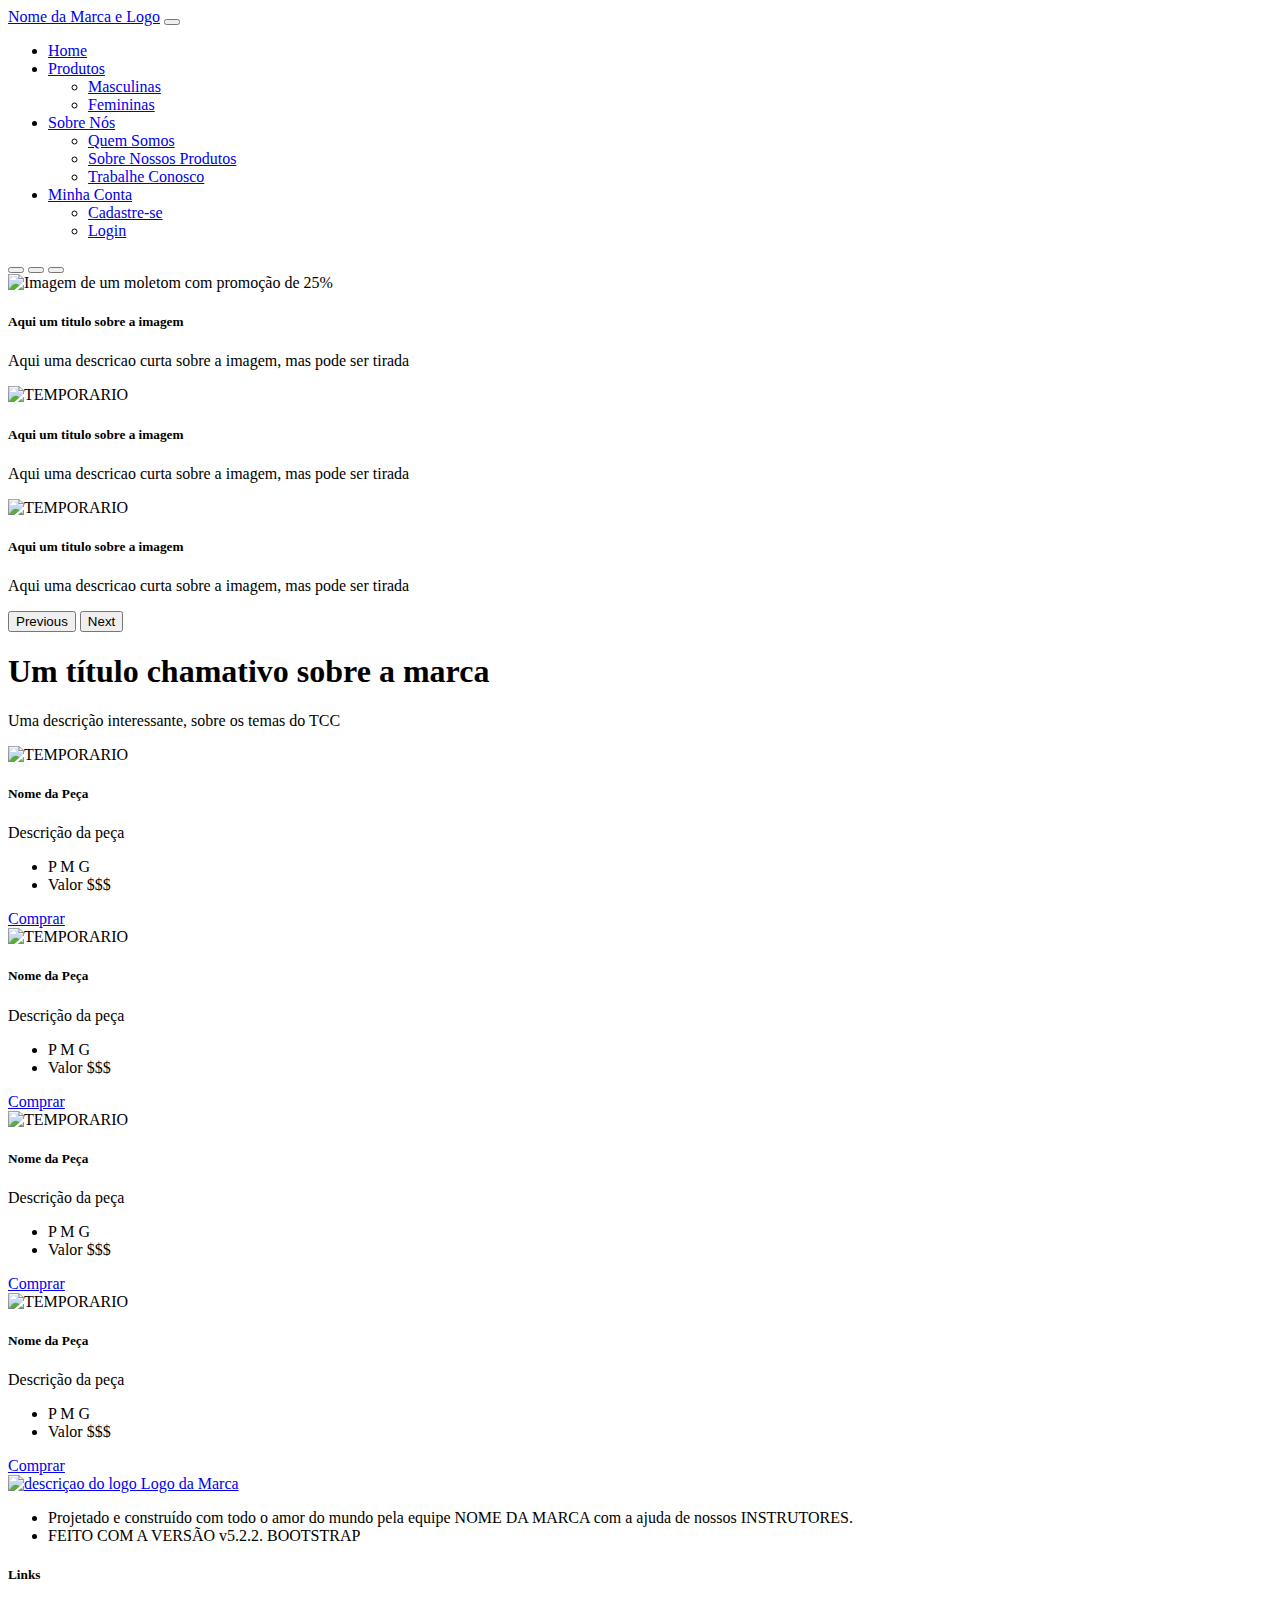
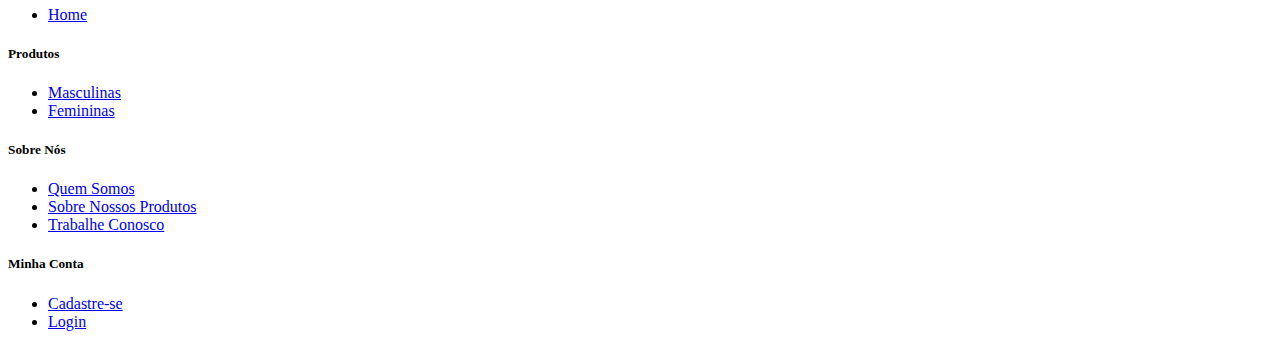
==== index.html @ 0e62e136 "..." ====
<!DOCTYPE html>
<html lang="pt-br">

<head>
    <meta charset="UTF-8">
    <meta http-equiv="X-UA-Compatible" content="IE=edge">
    <meta name="viewport" content="width=device-width, initial-scale=1.0">
    <title>Nome da Marca</title>
    <link rel="stylesheet" href="style.css">
    <link href="https://cdn.jsdelivr.net/npm/bootstrap@5.2.2/dist/css/bootstrap.min.css" rel="stylesheet"
        integrity="sha384-Zenh87qX5JnK2Jl0vWa8Ck2rdkQ2Bzep5IDxbcnCeuOxjzrPF/et3URy9Bv1WTRi" crossorigin="anonymous">

</head>

<body>
    <header>
        <nav class="navbar navbar-expand-lg bg-light">
            <div class="container-fluid">
                <a class="navbar-brand" href="#">Nome da Marca e Logo</a>
                <button class="navbar-toggler" type="button" data-bs-toggle="collapse"
                    data-bs-target="#navbarNavDropdown" aria-controls="navbarNavDropdown" aria-expanded="false"
                    aria-label="Toggle navigation">
                    <span class="navbar-toggler-icon"></span>
                </button>
                <div class="collapse navbar-collapse justify-content-end" id="navbarNavDropdown">
                    <ul class="navbar-nav">
                        <li class="nav-item">
                            <a class="nav-link active" aria-current="page" href="#">Home</a>
                        </li>
                        <li class="nav-item dropdown">
                            <a class="nav-link dropdown-toggle" href="#" role="button" data-bs-toggle="dropdown"
                                aria-expanded="false">
                                Produtos
                            </a>
                            <ul class="dropdown-menu">
                                <li><a class="dropdown-item" href="#">Masculinas</a></li>
                                <li><a class="dropdown-item" href="#">Femininas</a></li>
                            </ul>
                        </li>
                        <li class="nav-item dropdown">
                            <a class="nav-link dropdown-toggle" href="#" role="button" data-bs-toggle="dropdown"
                                aria-expanded="false">
                                Sobre Nós
                            </a>
                            <ul class="dropdown-menu">
                                <li><a class="dropdown-item" href="#">Quem Somos</a></li>
                                <li><a class="dropdown-item" href="#">Sobre Nossos Produtos</a></li>
                                <li><a class="dropdown-item" href="#">Trabalhe Conosco</a></li>
                            </ul>
                        </li>
                        <li class="nav-item dropdown">
                            <a class="nav-link dropdown-toggle" href="#" role="button" data-bs-toggle="dropdown"
                                aria-expanded="false">
                                Minha Conta
                            </a>
                            <ul class="dropdown-menu">
                                <li><a class="dropdown-item" href="#">Cadastre-se</a></li>
                                <li><a class="dropdown-item" href="#">Login</a></li>
                            </ul>
                        </li>
                    </ul>
                </div>
            </div>
        </nav>
    </header>
    <main>
        <section>
            <div id="carouselExampleCaptions" class="carousel slide" data-bs-interval="3000" data-bs-ride="carousel">
                <div class="carousel-indicators">
                    <button type="button" data-bs-target="#carouselExampleCaptions" data-bs-slide-to="0" class="active"
                        aria-current="true" aria-label="Slide 1"></button>
                    <button type="button" data-bs-target="#carouselExampleCaptions" data-bs-slide-to="1"
                        aria-label="Slide 2"></button>
                    <button type="button" data-bs-target="#carouselExampleCaptions" data-bs-slide-to="2"
                        aria-label="Slide 3"></button>
                </div>
                <div class="carousel-inner">
                    <div class="carousel-item active">
                        <img src="./Imagens/banner1.jpg" class="d-block w-100 imagem_carrosel"
                            alt="Imagem de um moletom com promoção de 25%">
                        <div class="carousel-caption d-none d-md-block">
                            <h5>Aqui um titulo sobre a imagem</h5>
                            <p>Aqui uma descricao curta sobre a imagem, mas pode ser tirada</p>
                        </div>
                    </div>
                    <div class="carousel-item">
                        <img src="./Imagens/banner2.jpg" class="d-block w-100 imagem_carrosel" alt="TEMPORARIO">
                        <div class="carousel-caption d-none d-md-block">
                            <h5>Aqui um titulo sobre a imagem</h5>
                            <p>Aqui uma descricao curta sobre a imagem, mas pode ser tirada</p>
                        </div>
                    </div>
                    <div class="carousel-item">
                        <img src="./Imagens/banner3.jpg" class="d-block w-100 imagem_carrosel" alt="TEMPORARIO">
                        <div class="carousel-caption d-none d-md-block">
                            <h5>Aqui um titulo sobre a imagem</h5>
                            <p>Aqui uma descricao curta sobre a imagem, mas pode ser tirada</p>
                        </div>
                    </div>
                </div>
                <button class="carousel-control-prev" type="button" data-bs-target="#carouselExampleCaptions"
                    data-bs-slide="prev">
                    <span class="carousel-control-prev-icon" aria-hidden="true"></span>
                    <span class="visually-hidden">Previous</span>
                </button>
                <button class="carousel-control-next" type="button" data-bs-target="#carouselExampleCaptions"
                    data-bs-slide="next">
                    <span class="carousel-control-next-icon" aria-hidden="true"></span>
                    <span class="visually-hidden">Next</span>
                </button>
            </div>
        </section>

        <section class="titulo">

            <h1 class="text-center fonte_titulo cor_especial pt-5">Um título chamativo sobre a marca </h1>
            <p class="text-center text-secondary pt-2 pb-5">Uma descrição interessante, sobre os temas do TCC</p>
        </section>

        <section id="cards" class="container-fluid bg-light">
            <div class="row justify-content-center">

                <div class="card borda_cor_especial card_largura col-12 col-md-4 p-0 m-4">
                    <img src="./Imagens/banner3.jpg" class="card-img-top card_posicao_imagem" alt="TEMPORARIO">
                    <div class="card-body">
                        <h5 class="card-title">Nome da Peça</h5>
                        <p class="card-text">Descrição da peça </p>
                    </div>
                    <ul class="list-group list-group-flush">
                        <li class="list-group-item">P M G</li>
                        <li class="list-group-item">Valor $$$</li>

                    </ul>
                    <div class="card-body">
                        <a href="#" class="btn btn-primary">Comprar</a>
                    </div>
                </div>

                <div class="card borda_cor_especial card_largura col-12 col-md-4 p-0 m-4">
                    <img src="./Imagens/banner3.jpg" class="card-img-top card_posicao_imagem" alt="TEMPORARIO">
                    <div class="card-body">
                        <h5 class="card-title">Nome da Peça</h5>
                        <p class="card-text">Descrição da peça </p>
                    </div>
                    <ul class="list-group list-group-flush">
                        <li class="list-group-item">P M G</li>
                        <li class="list-group-item">Valor $$$</li>

                    </ul>
                    <div class="card-body">
                        <a href="#" class="btn btn-primary">Comprar</a>
                    </div>
                </div>

                <div class="card borda_cor_especial card_largura col-12 col-md-4 p-0 m-4">
                    <img src="./Imagens/banner3.jpg" class="card-img-top card_posicao_imagem" alt="TEMPORARIO">
                    <div class="card-body">
                        <h5 class="card-title">Nome da Peça</h5>
                        <p class="card-text">Descrição da peça </p>
                    </div>
                    <ul class="list-group list-group-flush">
                        <li class="list-group-item">P M G</li>
                        <li class="list-group-item">Valor $$$</li>

                    </ul>
                    <div class="card-body">
                        <a href="#" class="btn btn-primary">Comprar</a>
                    </div>
                </div>

                <div class="card borda_cor_especial card_largura col-12 col-md-4 p-0 m-4">
                    <img src="./Imagens/banner3.jpg" class="card-img-top card_posicao_imagem" alt="TEMPORARIO">
                    <div class="card-body">
                        <h5 class="card-title">Nome da Peça</h5>
                        <p class="card-text">Descrição da peça </p>
                    </div>
                    <ul class="list-group list-group-flush">
                        <li class="list-group-item">P M G</li>
                        <li class="list-group-item">Valor $$$</li>

                    </ul>
                    <div class="card-body">
                        <a href="#" class="btn btn-primary">Comprar</a>
                    </div>
                </div>
            </div>

        </section>
    </main>
    <footer class="bd-footer py-4 py-md-5 mt-5 bg-light">
        <div class="container py-4 py-md-5 px-4 px-md-3">
            <div class="row">
                <div class="col-lg-3 mb-3">
                    <a class="d-inline-flex align-items-center mb-2 link-dark text-decoration-none" href="/"
                        aria-label="Bootstrap">
                        <img src="./Imagens/LogoTemporario.jpeg" alt="descriçao do logo" class="imagem_logo">
                        <title>logo da Marca</title>
                        <span class="fs-5">Logo da Marca</span>
                    </a>
                    <ul class="list-unstyled small text-muted">
                        <li class="mb-2">Projetado e construído com todo o amor do mundo pela equipe NOME DA MARCA com a
                            ajuda de nossos INSTRUTORES.</li>

                        <li class="mb-2">FEITO COM A VERSÃO v5.2.2. BOOTSTRAP</li>
                    </ul>
                </div>
                <div class="col-6 col-lg-2 offset-lg-1 mb-3">
                    <h5>Links</h5>
                    <ul class="list-unstyled">
                        <li class="mb-2"><a class="footer_links" href="/">Home</a></li>

                    </ul>
                </div>
                <div class="col-6 col-lg-2 mb-3">
                    <h5>Produtos</h5>
                    <ul class="list-unstyled">
                        <li class="mb-2"><a class="footer_links" href="#">Masculinas</a></li>
                        <li class="mb-2"><a class="footer_links" href="#">Femininas</a></li>

                    </ul>
                </div>
                <div class="col-6 col-lg-2 mb-3">
                    <h5>Sobre Nós</h5>
                    <ul class="list-unstyled">
                        <li class="mb-2"><a class="footer_links" href="#">Quem Somos</a></li>
                        <li class="mb-2"><a class="footer_links" href="#">Sobre Nossos
                                Produtos</a></li>
                        <li class="mb-2"><a class="footer_links" href="#">Trabalhe Conosco</a></li>

                    </ul>
                </div>
                <div class="col-6 col-lg-2 mb-3">
                    <h5>Minha Conta</h5>
                    <ul class="list-unstyled">
                        <li class="mb-2"><a class="footer_links" href="#">Cadastre-se</a></li>
                        <li class="mb-2"><a class="footer_links" href="#">Login</a></li>
                    </ul>
                </div>
            </div>
        </div>
    </footer>
    <script src="https://cdn.jsdelivr.net/npm/@popperjs/core@2.11.6/dist/umd/popper.min.js"
        integrity="sha384-oBqDVmMz9ATKxIep9tiCxS/Z9fNfEXiDAYTujMAeBAsjFuCZSmKbSSUnQlmh/jp3"
        crossorigin="anonymous"></script>
    <script src="https://cdn.jsdelivr.net/npm/bootstrap@5.2.2/dist/js/bootstrap.min.js"
        integrity="sha384-IDwe1+LCz02ROU9k972gdyvl+AESN10+x7tBKgc9I5HFtuNz0wWnPclzo6p9vxnk"
        crossorigin="anonymous"></script>
</body>

</html>
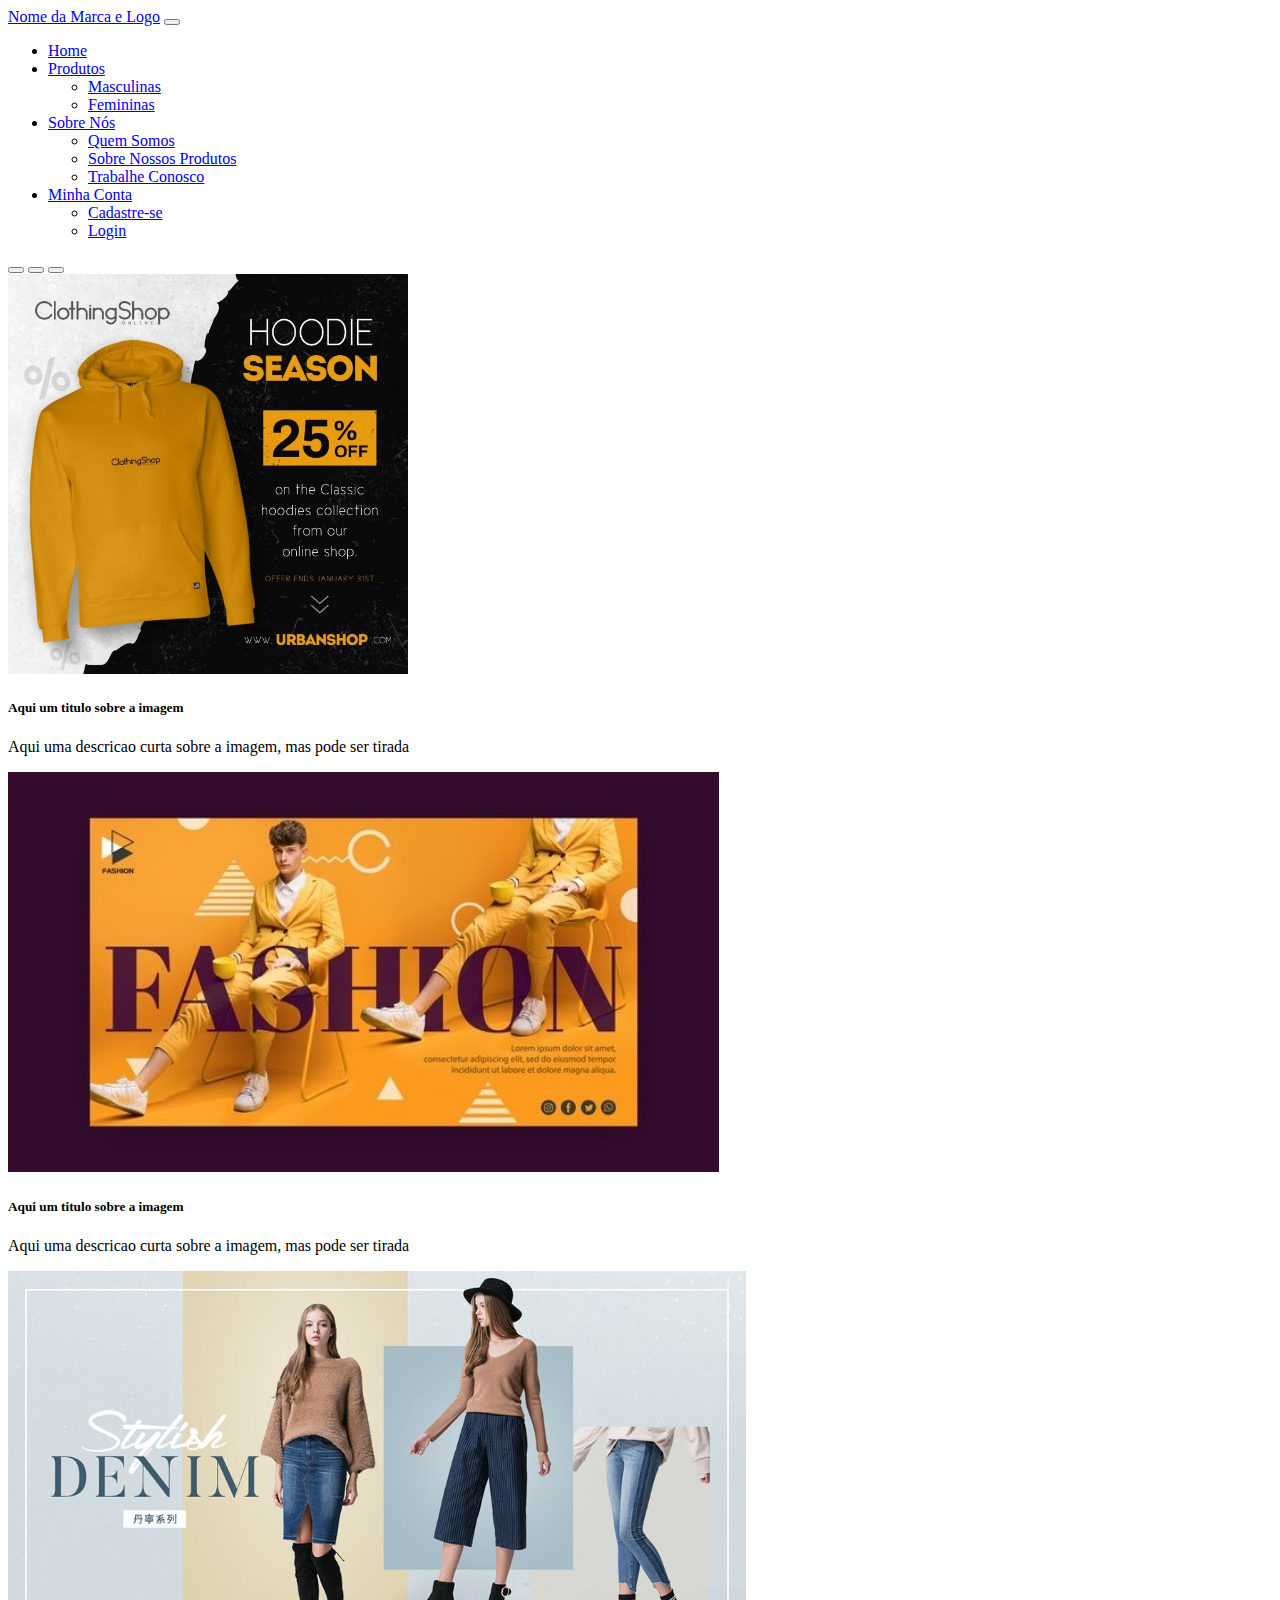
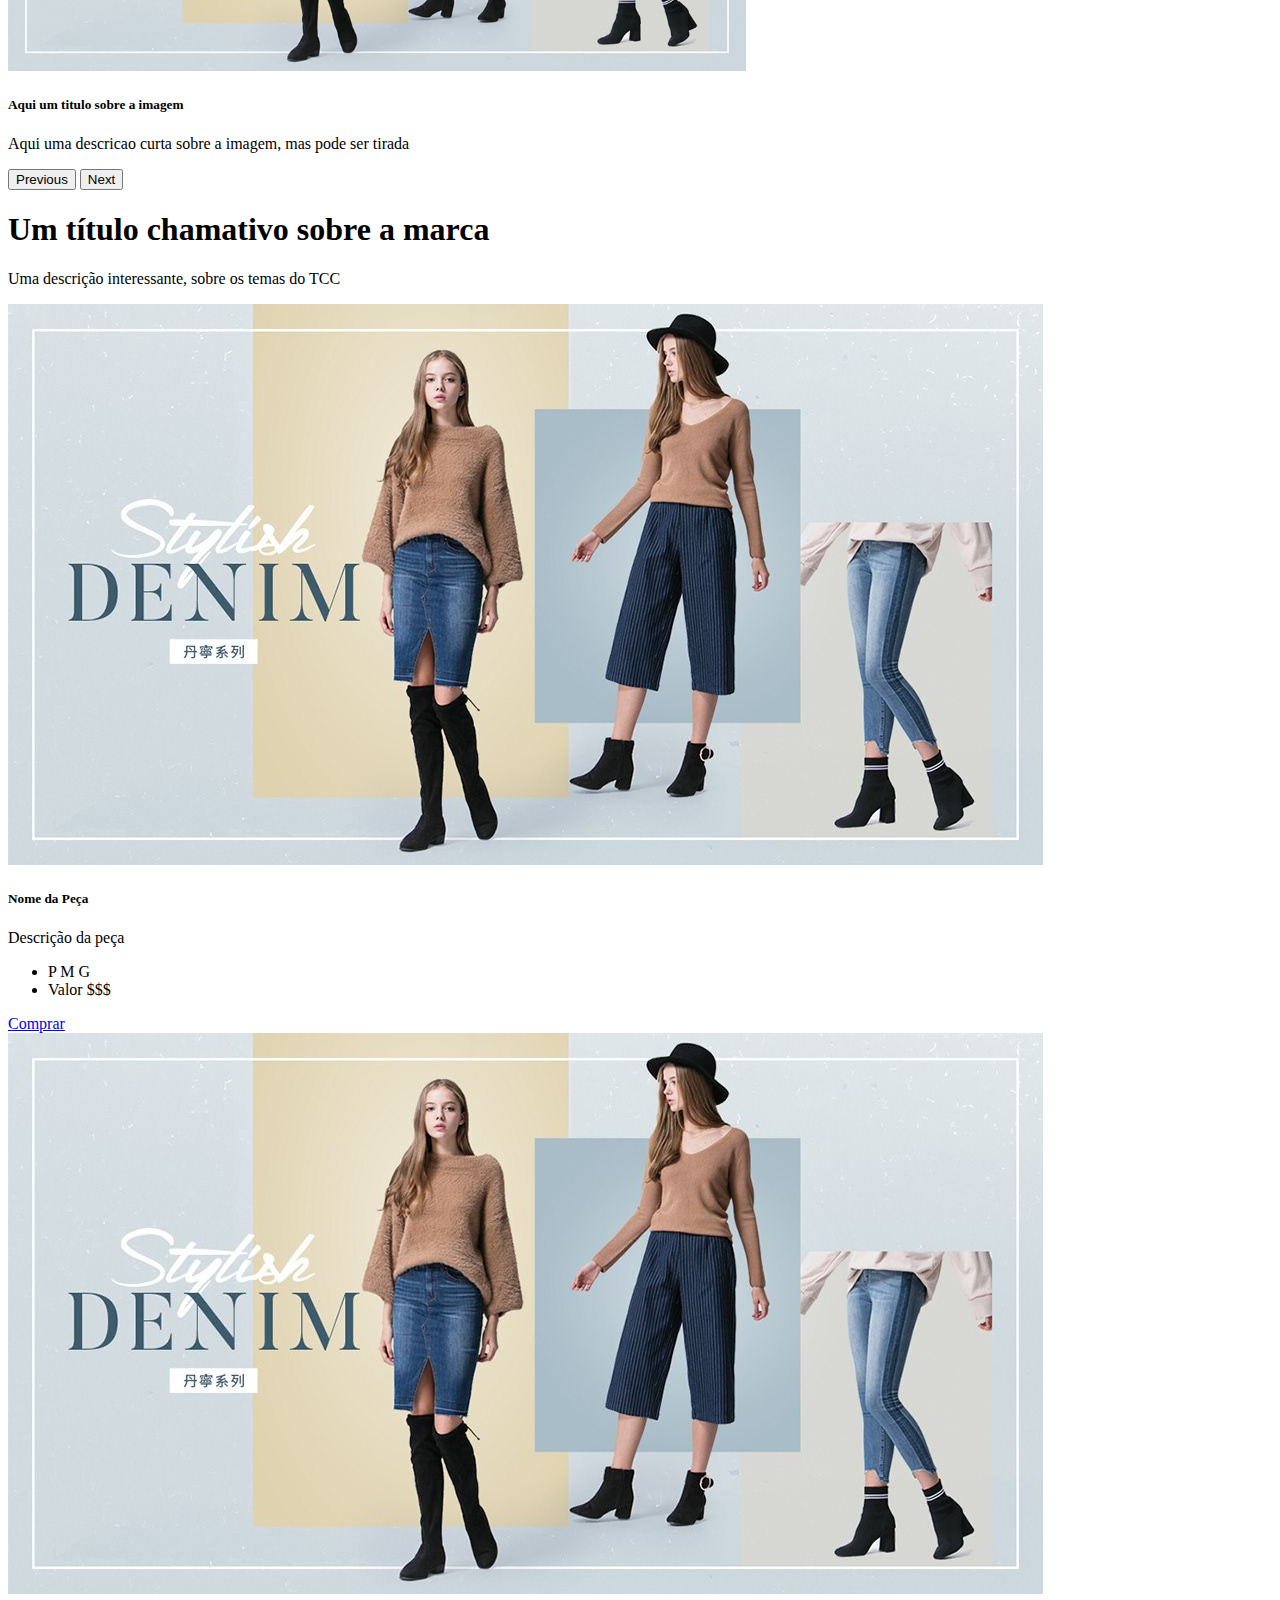
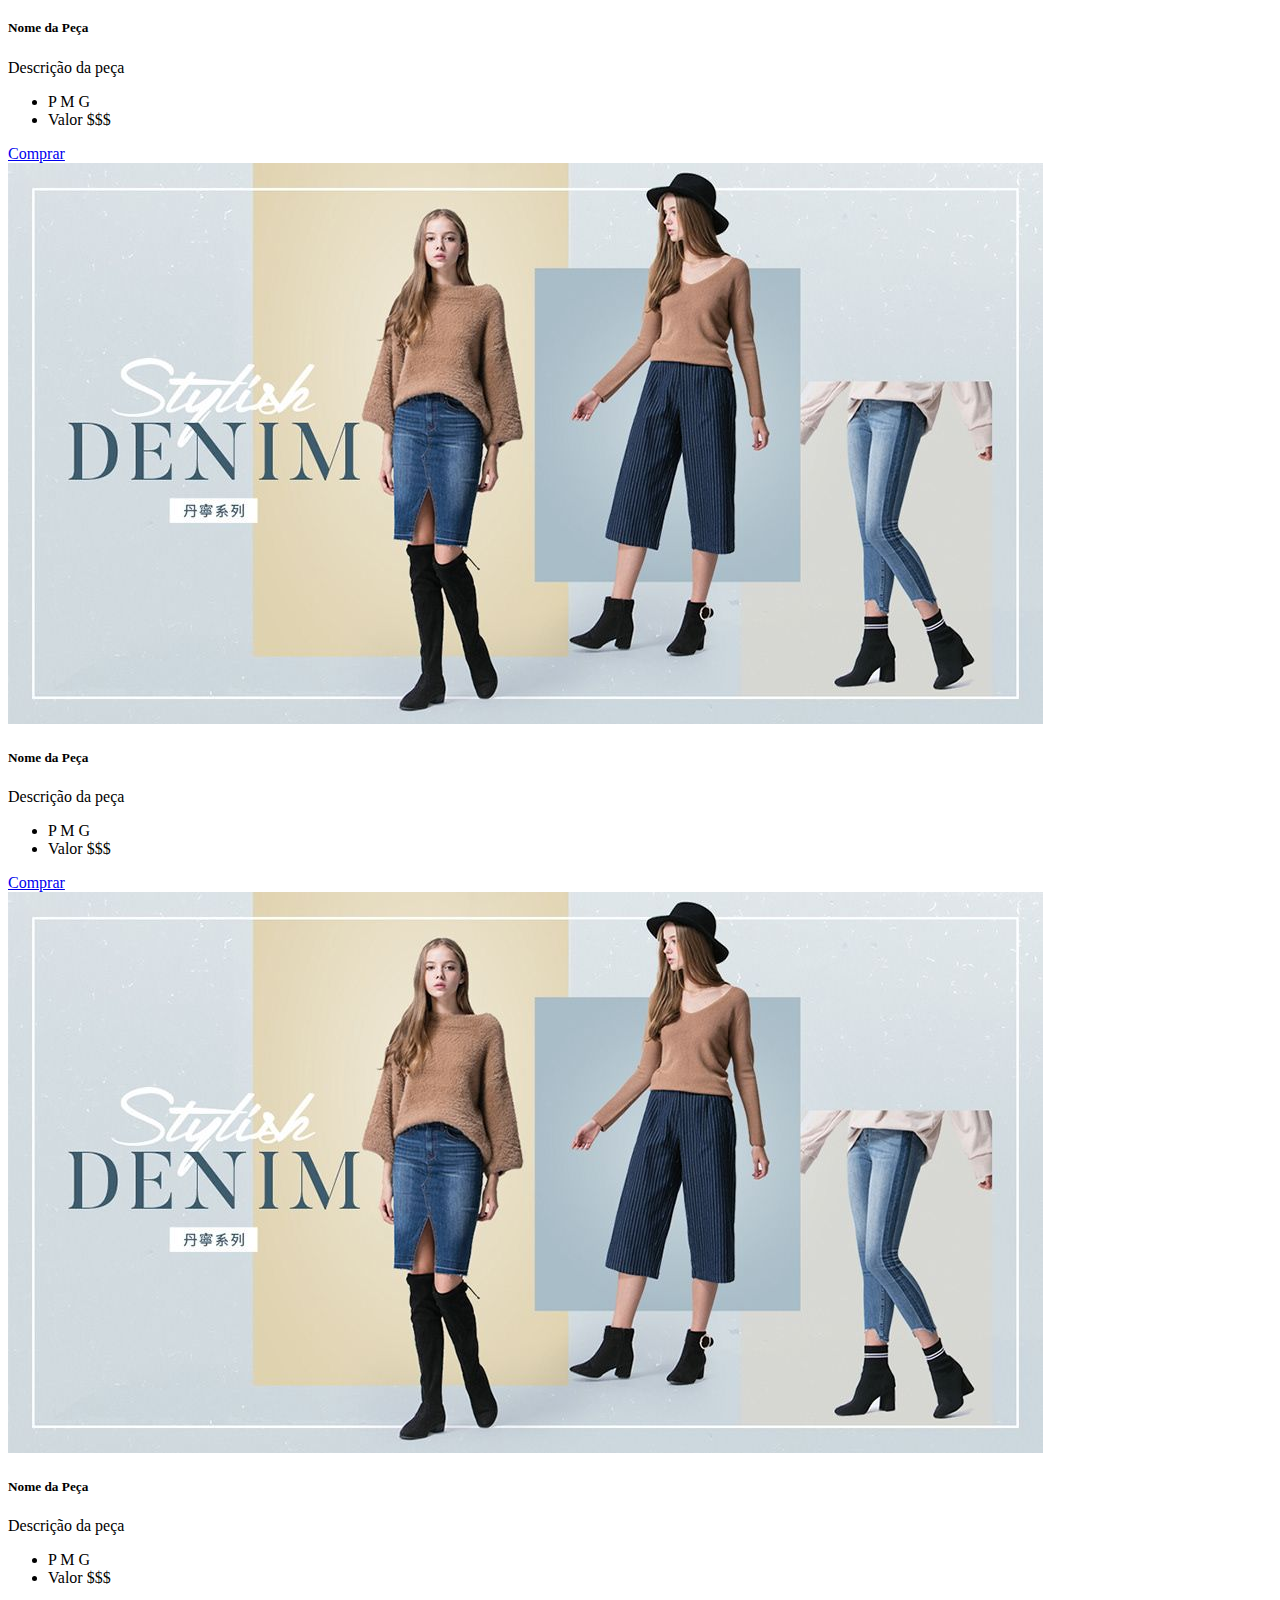
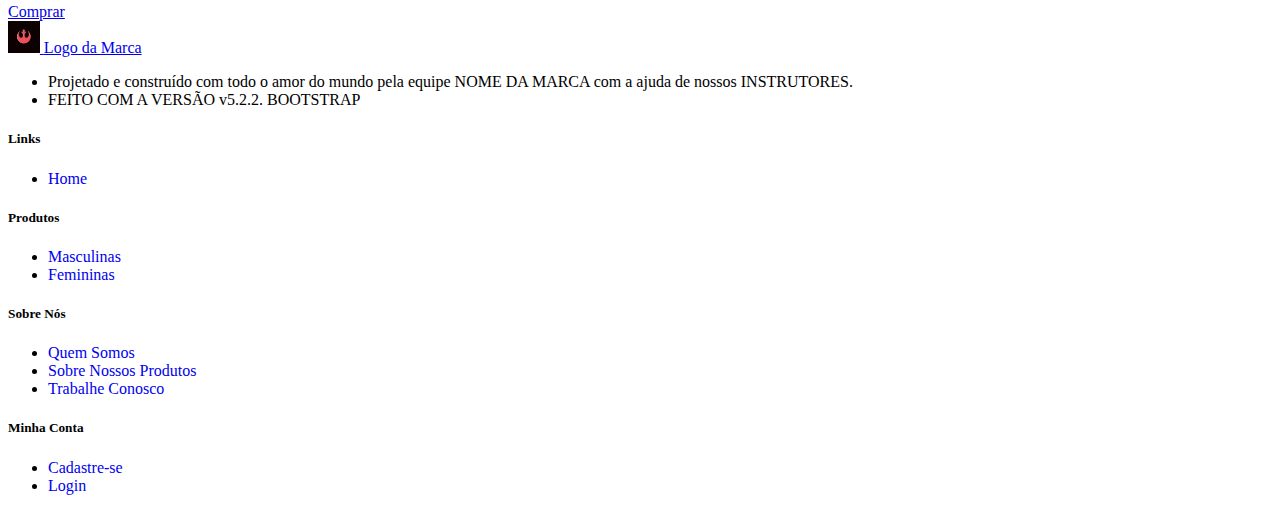
==== commit cdad8599: "Add files via upload" ====
--- a/index.html
+++ b/index.html
@@ -117,8 +117,28 @@
             <p class="text-center text-secondary pt-2 pb-5">Uma descrição interessante, sobre os temas do TCC</p>
         </section>
 
-        <section id="cards" class="container-fluid bg-light">
+        <div class="cartoes">
+
+        </div>
+
+        <section id="cards" class=" cartoes container-fluid bg-light">
             <div class="row justify-content-center">
+
+                <div class="cartoes card borda_cor_especial card_largura col-12 col-md-4 p-0 m-4">
+                    <img src="./Imagens/banner3.jpg" class="card-img-top card_posicao_imagem card_img" alt="TEMPORARIO">
+                    <div class="card-body">
+                        <h5 class="card-title">Nome da Peça</h5>
+                        <p class="card-text">Descrição da peça </p>
+                    </div>
+                    <ul class="list-group list-group-flush">
+                        <li class="list-group-item">P M G</li>
+                        <li class="list-group-item">Valor $$$</li>
+
+                    </ul>
+                    <div class="card-body">
+                        <a href="#" class="btn btn-primary">Comprar</a>
+                    </div>
+                </div>
 
                 <div class="card borda_cor_especial card_largura col-12 col-md-4 p-0 m-4">
                     <img src="./Imagens/banner3.jpg" class="card-img-top card_posicao_imagem" alt="TEMPORARIO">
@@ -167,26 +187,13 @@
                         <a href="#" class="btn btn-primary">Comprar</a>
                     </div>
                 </div>
-
-                <div class="card borda_cor_especial card_largura col-12 col-md-4 p-0 m-4">
-                    <img src="./Imagens/banner3.jpg" class="card-img-top card_posicao_imagem" alt="TEMPORARIO">
-                    <div class="card-body">
-                        <h5 class="card-title">Nome da Peça</h5>
-                        <p class="card-text">Descrição da peça </p>
-                    </div>
-                    <ul class="list-group list-group-flush">
-                        <li class="list-group-item">P M G</li>
-                        <li class="list-group-item">Valor $$$</li>
-
-                    </ul>
-                    <div class="card-body">
-                        <a href="#" class="btn btn-primary">Comprar</a>
-                    </div>
-                </div>
             </div>
 
         </section>
     </main>
+
+
+
     <footer class="bd-footer py-4 py-md-5 mt-5 bg-light">
         <div class="container py-4 py-md-5 px-4 px-md-3">
             <div class="row">
@@ -238,7 +245,15 @@
                 </div>
             </div>
         </div>
+
+
+
+
+
+
+
     </footer>
+    <script src="cards.js"></script>
     <script src="https://cdn.jsdelivr.net/npm/@popperjs/core@2.11.6/dist/umd/popper.min.js"
         integrity="sha384-oBqDVmMz9ATKxIep9tiCxS/Z9fNfEXiDAYTujMAeBAsjFuCZSmKbSSUnQlmh/jp3"
         crossorigin="anonymous"></script>
@@ -247,4 +262,27 @@
         crossorigin="anonymous"></script>
 </body>
 
-</html>+</html>
+
+<!--
+<img src="Tinta_Whats-removebg-preview.png" width="200px" height="200px"> (47) 98426-5388
+<img src="Tinta_Facebook-removebg-preview.png" width="200px" height="200px"> North Fiel Duty
+<img src="Tinta_Instagram-removebg-preview.png" width="200px" height="200px"> @northfiel_sustentavel
+<img src="Tinta_Twiter-removebg-preview.png" width="200px" height="200px"> #nothfielduty 
+
+    <img href="./Imagens/whatszap.jpg" >(47) 98426-5388</img>
+        <img href="./Imagens/facebook.jpg" >North Fiel Duty</img>
+        <img href="./Imagens/instragram.jpg" >@northfiel_sustentavel</img>
+        <img href="./Imagens/twitter.jpg" >#nothfielduty</img>
+
+          <div class="row">
+          <ul class="payment col-12 col-sm-12 col-md-8">  
+   
+            <li><span><img src="https://assets.jumpseller.com/store/huerti1/themes/431798/pay-visa.png?1635948003" alt="Visa"></span></li>
+            <li><span><img src="https://assets.jumpseller.com/store/huerti1/themes/431798/pay-master.png?1635948003" alt="Mastercard"></span></li>
+            <li><span><img src="https://assets.jumpseller.com/store/huerti1/themes/431798/pay-american.png?1635948003" alt="American Express"></span></li>
+            <li><span><img src="https://assets.jumpseller.com/store/huerti1/themes/431798/pay-paypal.png?1635948003" alt="Paypal"></span></li>    
+                        
+          </ul>
+        </div>
+-->--- a/style.css
+++ b/style.css
@@ -0,0 +1,28 @@
+.imagem_carrosel {
+    object-fit: cover;
+    object-position: 0 70%;
+    height: 400px;
+}
+
+.card_largura {
+    max-width: 18rem;
+}
+
+.borda_cor_especial {
+    border-color: darkred;
+}
+
+.imagem_logo {
+    height: 2em;
+}
+
+.footer_links {
+    text-decoration: none;
+}
+
+.payment {
+    display: flex;
+    list-style-type: none;
+    width: 25px;
+    justify-content: center;
+}